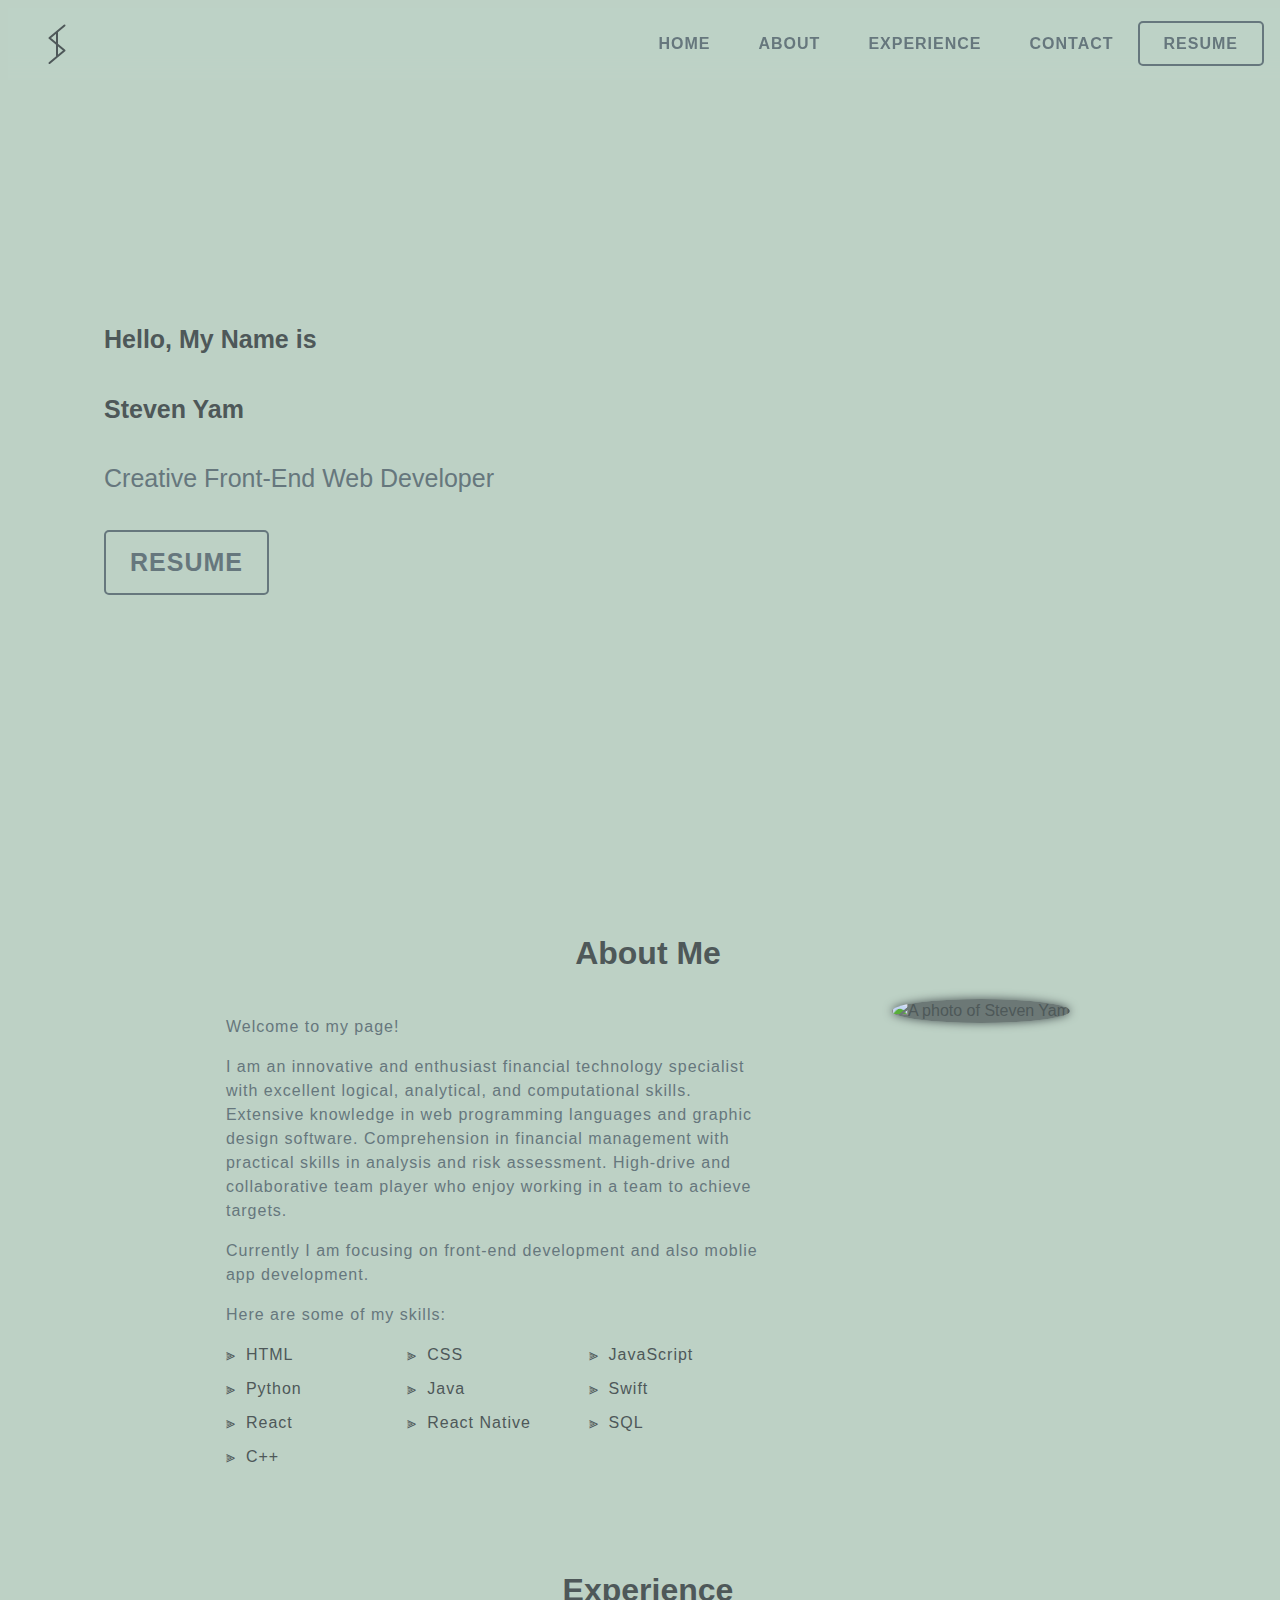
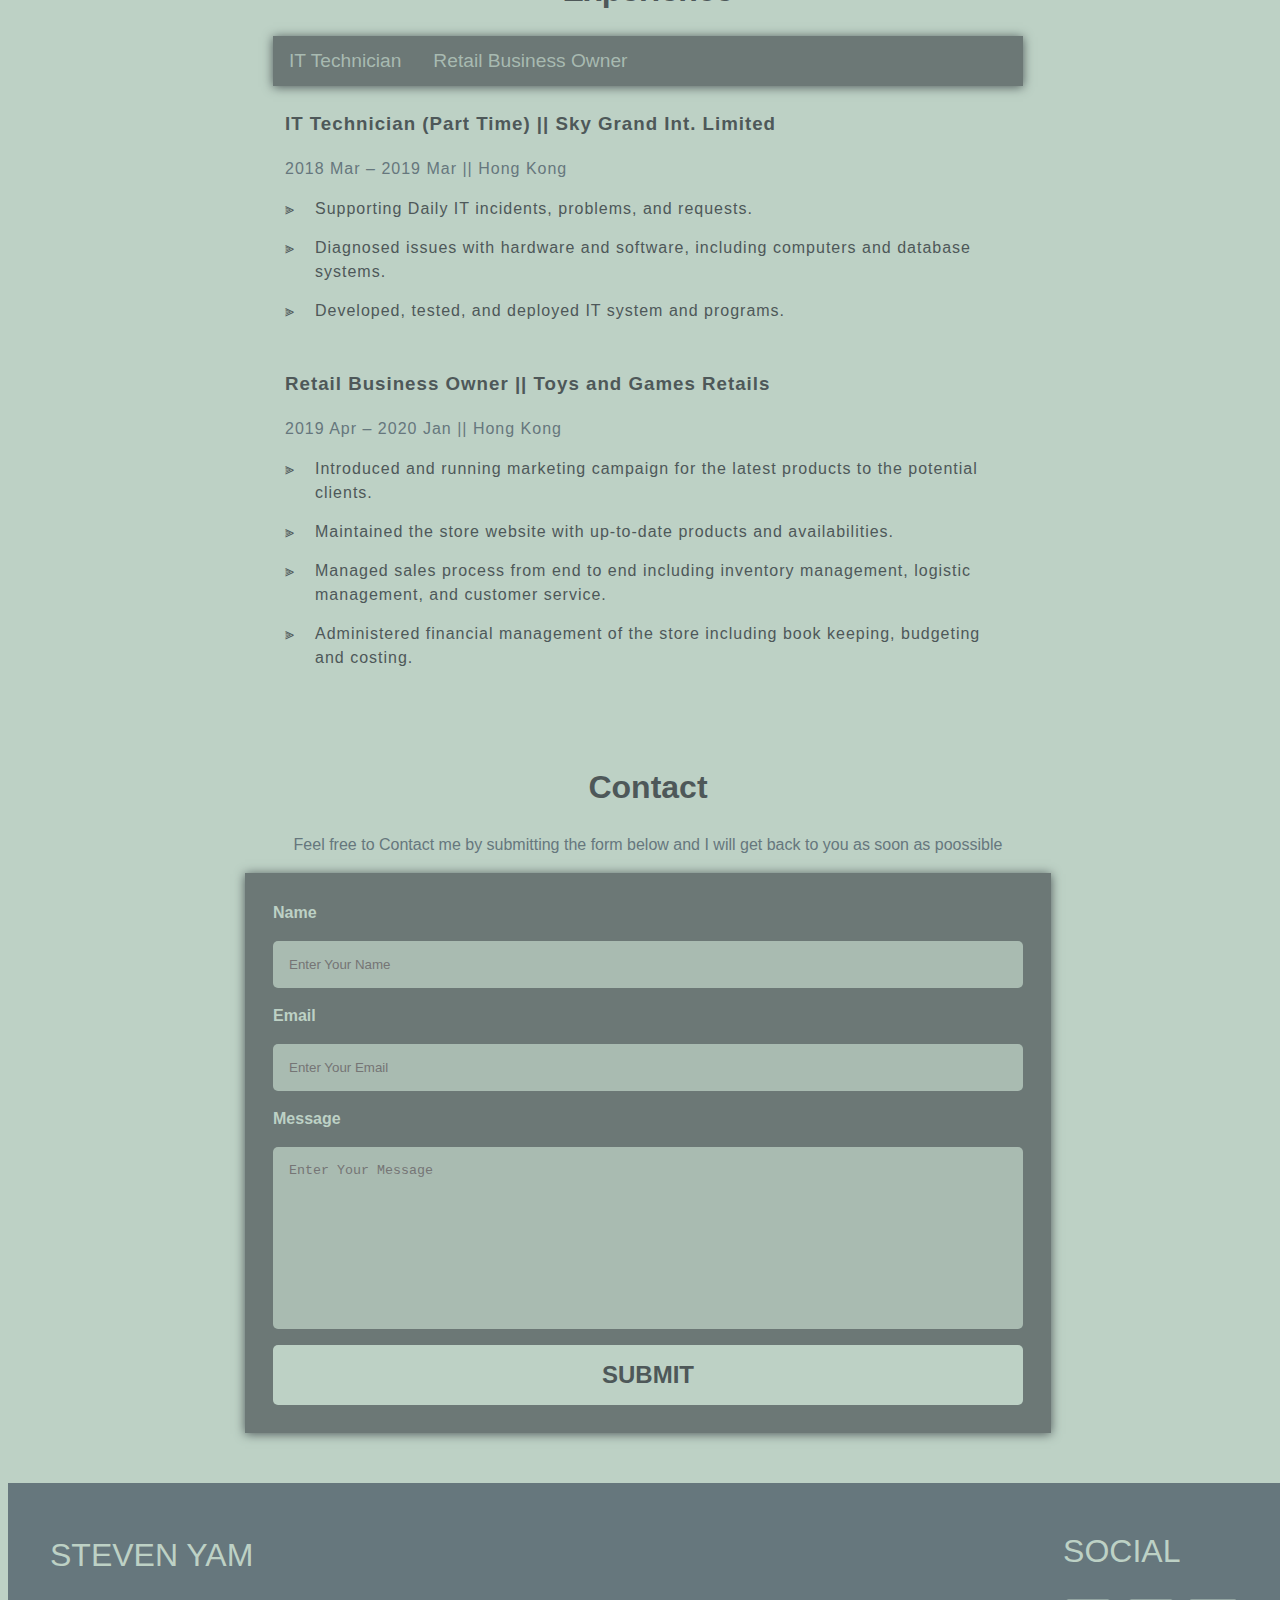
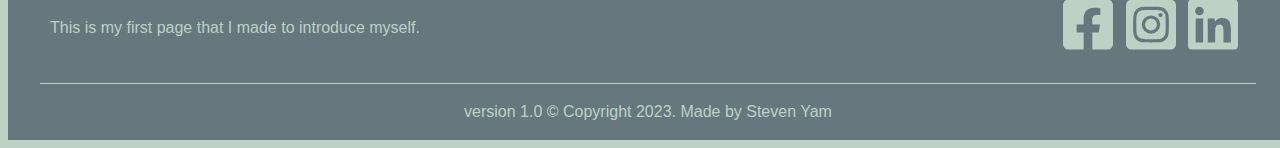
==== html/index.html @ 4d275e98 "modified:   html/index.html" ====
<!DOCTYPE html>
<html lang="en">
  <head>
    <meta charset="UTF-8" />
    <meta http-equiv="X-UA-Compatible" content="IE=edge" />
    <meta name="viewport" content="width=device-width, initial-scale=1.0" />
    <title>StevenYam</title>
    <!-- <link rel="stylesheet" href="/CSS/normalize.css" /> -->
    <link rel="stylesheet" href="/CSS/Style.css" />
  </head>

  <body class="aria-expanded">
    <header class="header-main">
      <div class="header-container">
        <svg class="header-logo">
          <path d="m 32.5 6.5 l -15 12.5 l 15 12.5 l -15 12.5 m 7.5 -31.25 l 0 25" stroke="currentColor" fill="currentColor"></path>
        </svg>

        <button aria-controls="header-navigation-menu" aria-expanded="false" class="header-menu-button">
          <div class="header-ham">
            <div class="header-ham-middle"></div>
          </div>
        </button>

        <div id="header-navigation-menu" data-visible="false" class="header-list">
          <ul class="header-links">
            <li class="header-link-item">
              <a href="" class="header-link">Home</a>
            </li>
            <li class="header-link-item">
              <a href="#about" class="header-link">About</a>
            </li>
            <li class="header-link-item">
              <a href="#experience" class="header-link">Experience</a>
            </li>
            <li class="header-link-item">
              <a href="#contact" class="header-link">Contact</a>
            </li>
            <li>
              <a id="resume" href="/Images/Resume.pdf" target="_blank" class="resume-button"> resume </a>
            </li>
          </ul>
        </div>
      </div>
    </header>
    <main>
      <section id="home" aria-expanded="false">
        <!-- welcome -->
        <section class="home-container" id="welcome">
          <div class="welcome-container">
            <h2 class="welcome-heading">Hello, My Name is</h2>
            <h1 class="welcome-heading">Steven Yam</h1>
            <p class="welcome-heading">Creative Front-End Web Developer</p>
            <a href="/Images/Resume.pdf" target="_blank" class="welcome-heading resume-button"> resume </a>
          </div>
        </section>

        <!-- About -->
        <section class="home-container" id="about">
          <div class="about-heading">
            <h1 class="heading">About Me</h1>
          </div>
          <div class="about-container">
            <div class="about-main">
              <p>Welcome to my page!</p>
              <p>I am an innovative and enthusiast financial technology specialist with excellent logical, analytical, and computational skills. Extensive knowledge in web programming languages and graphic design software. Comprehension in financial management with practical skills in analysis and risk assessment. High-drive and collaborative team player who enjoy working in a team to achieve targets.</p>
              <p>Currently I am focusing on front-end development and also moblie app development.</p>
              <p>Here are some of my skills:</p>
              <ul class="about-skills-list">
                <li>HTML</li>
                <li>CSS</li>
                <li>JavaScript</li>
                <li>Python</li>
                <li>Java</li>
                <li>Swift</li>
                <li>React</li>
                <li>React Native</li>
                <li>SQL</li>
                <li>C++</li>
              </ul>
            </div>
            <div class="about-pic">
              <img src="/Images/Self_Profile_Transparent.png" alt="A photo of Steven Yam" />
            </div>
          </div>
        </section>

        <!-- Experience -->
        <section class="home-container" id="experience">
          <div class="experience-haeding">
            <h1 class="heading">Experience</h1>
          </div>
          <div class="experience-main">
            <!-- https://www.w3schools.com/howto/howto_js_tabs.asp -->
            <div class="experience-tab">
              <button class="tablinks" onclick="openTab(event, 'Job1')" id="defaultOpen">IT Technician</button>
              <button class="tablinks" onclick="openTab(event, 'Job2')">Retail Business Owner</button>
            </div>

            <!-- Tab Content -->
            <div id="Job1" class="experience-tabcontent">
              <h3>IT Technician (Part Time) || Sky Grand Int. Limited</h3>
              <p>2018 Mar – 2019 Mar || Hong Kong</p>
              <ul>
                <li>Supporting Daily IT incidents, problems, and requests.</li>
                <li>Diagnosed issues with hardware and software, including computers and database systems.</li>
                <li>Developed, tested, and deployed IT system and programs.</li>
              </ul>
            </div>

            <div id="Job2" class="experience-tabcontent">
              <h3>Retail Business Owner || Toys and Games Retails</h3>
              <p>2019 Apr – 2020 Jan || Hong Kong</p>
              <ul>
                <li>Introduced and running marketing campaign for the latest products to the potential clients.</li>
                <li>Maintained the store website with up-to-date products and availabilities.</li>
                <li>Managed sales process from end to end including inventory management, logistic management, and customer service.</li>
                <li>Administered financial management of the store including book keeping, budgeting and costing.</li>
              </ul>
            </div>
          </div>
        </section>

        <!-- Contact -->
        <section class="home-container" id="contact">
          <div class="contact-upper">
            <h1 class="heading">Contact</h1>
            <p>Feel free to Contact me by submitting the form below and I will get back to you as soon as poossible</p>
          </div>
          <div class="contact-lower">
            <form class="contact-form" action="https://formsubmit.co/df6fe6dfa9630359171c7e38cb71304b" method="POST">
              <div class="contact-form-content">
                <label for="" class="contact-form-label">Name</label>
                <input required placeholder="Enter Your Name" type="text" name="Name" class="contact-form-input" id="contact-name" />
              </div>
              <div class="contact-form-content">
                <label for="" class="contact-form-label">Email</label>
                <input required placeholder="Enter Your Email" type="text" name="Email" class="contact-form-input" id="contact-email" />
              </div>
              <div class="contact-form-content">
                <label for="" class="contact-form-label">Message</label>
                <textarea required placeholder="Enter Your Message" name="Message" class="contact-form-input" id="contact-message" cols="30" rows="10"></textarea>
              </div>
              <button class="contact-submit-button">Submit</button>
            </form>
          </div>
        </section>
      </section>
    </main>
    <footer class="main-footer">
      <div class="footer-container">
        <div class="upper-footer">
          <div class="subfooter" id="social">
            <h1>SOCIAL</h1>
            <div class="social">
              <a href="https://www.facebook.com/stevenyam33/" target="_blank">
                <svg xmlns="http://www.w3.org/2000/svg" viewBox="0 0 448 512" width="50" y="30">
                  <!--! Font Awesome Pro 6.3.0 by @fontawesome - https://fontawesome.com License - https://fontawesome.com/license (Commercial License) Copyright 2023 Fonticons, Inc. -->
                  <path class="social-logo-svg" d="M400 32H48A48 48 0 0 0 0 80v352a48 48 0 0 0 48 48h137.25V327.69h-63V256h63v-54.64c0-62.15 37-96.48 93.67-96.48 27.14 0 55.52 4.84 55.52 4.84v61h-31.27c-30.81 0-40.42 19.12-40.42 38.73V256h68.78l-11 71.69h-57.78V480H400a48 48 0 0 0 48-48V80a48 48 0 0 0-48-48z" />
                </svg>
              </a>
              <a href="https://www.instagram.com/stevenyam/" target="_blank">
                <svg xmlns="http://www.w3.org/2000/svg" viewBox="0 0 448 512" width="50" y="30">
                  <!--! Font Awesome Pro 6.3.0 by @fontawesome - https://fontawesome.com License - https://fontawesome.com/license (Commercial License) Copyright 2023 Fonticons, Inc. -->
                  <path class="social-logo-svg" d="M224,202.66A53.34,53.34,0,1,0,277.36,256,53.38,53.38,0,0,0,224,202.66Zm124.71-41a54,54,0,0,0-30.41-30.41c-21-8.29-71-6.43-94.3-6.43s-73.25-1.93-94.31,6.43a54,54,0,0,0-30.41,30.41c-8.28,21-6.43,71.05-6.43,94.33S91,329.26,99.32,350.33a54,54,0,0,0,30.41,30.41c21,8.29,71,6.43,94.31,6.43s73.24,1.93,94.3-6.43a54,54,0,0,0,30.41-30.41c8.35-21,6.43-71.05,6.43-94.33S357.1,182.74,348.75,161.67ZM224,338a82,82,0,1,1,82-82A81.9,81.9,0,0,1,224,338Zm85.38-148.3a19.14,19.14,0,1,1,19.13-19.14A19.1,19.1,0,0,1,309.42,189.74ZM400,32H48A48,48,0,0,0,0,80V432a48,48,0,0,0,48,48H400a48,48,0,0,0,48-48V80A48,48,0,0,0,400,32ZM382.88,322c-1.29,25.63-7.14,48.34-25.85,67s-41.4,24.63-67,25.85c-26.41,1.49-105.59,1.49-132,0-25.63-1.29-48.26-7.15-67-25.85s-24.63-41.42-25.85-67c-1.49-26.42-1.49-105.61,0-132,1.29-25.63,7.07-48.34,25.85-67s41.47-24.56,67-25.78c26.41-1.49,105.59-1.49,132,0,25.63,1.29,48.33,7.15,67,25.85s24.63,41.42,25.85,67.05C384.37,216.44,384.37,295.56,382.88,322Z" />
                </svg>
              </a>
              <a href="https://www.linkedin.com/in/steven-yam/" target="_blank">
                <svg xmlns="http://www.w3.org/2000/svg" viewBox="0 0 448 512" width="50" y="30">
                  <!--! Font Awesome Pro 6.3.0 by @fontawesome - https://fontawesome.com License - https://fontawesome.com/license (Commercial License) Copyright 2023 Fonticons, Inc. -->
                  <path class="social-logo-svg" d="M416 32H31.9C14.3 32 0 46.5 0 64.3v383.4C0 465.5 14.3 480 31.9 480H416c17.6 0 32-14.5 32-32.3V64.3c0-17.8-14.4-32.3-32-32.3zM135.4 416H69V202.2h66.5V416zm-33.2-243c-21.3 0-38.5-17.3-38.5-38.5S80.9 96 102.2 96c21.2 0 38.5 17.3 38.5 38.5 0 21.3-17.2 38.5-38.5 38.5zm282.1 243h-66.4V312c0-24.8-.5-56.7-34.5-56.7-34.6 0-39.9 27-39.9 54.9V416h-66.4V202.2h63.7v29.2h.9c8.9-16.8 30.6-34.5 62.9-34.5 67.2 0 79.7 44.3 79.7 101.9V416z" />
                </svg>
              </a>
            </div>
          </div>
          <div class="subfooter" id="intro">
            <h1>STEVEN YAM</h1>
            <p>This is my first page that I made to introduce myself.</p>
          </div>
        </div>
        <div class="lower-footer">
          <span class="copyright">version 1.0 © Copyright 2023. Made by</span>
          <a href="/HTML/Home.html" target="_blank">Steven Yam</a>
        </div>
      </div>
    </footer>
    <script src="/JavaScript/expTab.js"></script>
    <script src="/JavaScript/moblieNav.js" defer></script>
    <script src="/JavaScript/Nav.js"></script>
  </body>
</html>
---- CSS/Style.css ----
/* ---
#Only the main Sass file needs front matter
--- */

/* @charset "utf-8"; */

@import "minimal-mistakes/skins/{{ site.minimal_mistakes_skin | default: 'default' }}";
@import "minimal-mistakes"; 

/* Main */

:root{
    --green: rgb(189, 209, 197);
    --green-trans: rgba(189, 209, 197, 0.75);
    --grey: rgb(102, 119, 125);
    --grey-trans: rgba(102, 119, 125, 0.75);
    --dark-grey: rgb(78, 88, 89);
    --dark-grey-trans: rgba(78, 88, 89, 0.739);
    --nav-height: 66px;
    --transition: 350ms ease-out;
    --ham-width: 25px;
    --ham-height: 2px;
    --ham-gap: -6px;
}

html{
    scroll-behavior: smooth;
}

body{
    height: 100%;
    width: 100%;
    background-color: var(--green);
    color: var(--dark-grey);
    font-family: Arial, Helvetica, sans-serif;
    line-height: 1.5;
    overflow-x: hidden;
}

a{
    text-decoration: none;
}

li{
    list-style: none;
}

p{
    color: var(--grey);
}

button{
    cursor: pointer;
    border: none;
}

/* Header */
.header-main{
    width: 100%;
    background-color: var(--green-trans);
    backdrop-filter: blur(10px);
    position: fixed;
    z-index: 100;
    transition: var(--transition);
}

.header-container{
    display: flex;
    justify-content:space-between;
    align-items: center;
    padding: 0.5rem 1.5rem;
}

.header-logo{
    height: 50px;
    width: 50px;
}

.header-logo path{
    fill: none;
    stroke-width: 2;
    stroke-linecap: round;
    stroke-linejoin: round;
    stroke-dasharray: 100;
    animation: draw 5s;
}

@keyframes draw {
    0%{
    stroke-dashoffset: 100;
    }
    100%{
        stroke-dashoffset: 0;
    }
}

.header-menu-button{
    display: none;
}

.header-ham{
    display: inline-block;
    position: relative;
    width: var(--ham-width);
    height: 24px;
}

.header-ham-middle::before,
.header-ham-middle::after,
.header-ham-middle{
    content: "";
    position: absolute;
    right: 0px;
    rotate: 360deg;
    width: var(--ham-width);
    height: var(--ham-height);
    background-color: var(--dark-grey);
    border-radius: 1px;
    transform-origin: center;
}

.header-ham-middle::before{
    top: var(--ham-gap);
    transition: 
    top var(--transition) 350ms,
    rotate var(--transition),
    background-color var(--transition) 350ms;
}

.header-ham-middle{
    top: 50%;
    transition: width 0s ease-out 350ms;
}

.header-ham-middle::after{
    bottom: var(--ham-gap);
    transition: 
    bottom var(--transition) 350ms,
    rotate var(--transition),
    background-color var(--transition) 350ms;
}


.header-menu-button[aria-expanded="true"] .header-ham-middle::before{
    top: 0;
    width: var(--ham-width);
    rotate: 45deg;
    background-color: var(--green);
    transition: 
    top var(--transition), 
    rotate var(--transition) 350ms,
    background-color var(--transition) 350ms;
}

.header-menu-button[aria-expanded="true"] .header-ham-middle{
    width: 0;
}

.header-menu-button[aria-expanded="true"] .header-ham-middle::after{
    bottom: 0;
    width: var(--ham-width);
    rotate: -45deg;
    background-color: var(--green);
    transition: 
    bottom var(--transition), 
    rotate var(--transition) 350ms,
    background-color var(--transition) 350ms;
}

.header-links{
    display: flex;
}

.header-link, .resume-button{
    padding: 1.5rem;
    letter-spacing: 1px;
    font-weight: 700;
    color: var(--grey);
    text-transform: uppercase ;
}


.header-link:hover{
    color: var(--dark-grey-trans);
    transition: var(--transition);
}

.resume-button{
    border: 2.5px solid var(--grey);
    border-radius: 5px;
    padding: 0.75rem 1.5rem;
}

.resume-button:hover{
    background-color: var(--grey);
    color: var(--green);
    border: 2.5px solid var(--dark-grey);
    transition: var(--transition);
}

.header-hidden {
    transform: translateY(calc(-1 * var(--nav-height)));
    transition: var(--transition);
}

/* Main */

section{
    text-align: center;
    align-items: center;
    align-content: center;
    justify-content: space-evenly;
    margin: auto;
}

.home-container{
    width: 85%;
}

.welcome-container{
    height: 100vh;
    width: 100%;
    display: flex;
    flex-direction: column;
    align-items: start;
    text-align: left;
    justify-content: center;
    font-size: 1.2rem;
}

.welcome-heading{
    font-size: clamp(25px, 1vw, 80px);
    margin: 1rem 0;
}


#about, #experience, #contact{
    display: flex;
    flex-direction: column;
    padding: 0 0 50px 0;
}

.about-container{
    width: 100%;
    display: flex;
    flex-direction: row;
    justify-content: space-evenly;
}

.about-main{
    width: 50%;
    text-align: left;
    letter-spacing: 1px;
}

.about-skills-list{
    position: relative;
    display: grid;
    grid-template-columns: repeat(3, minmax(140px, 200px));;
    padding: 0px;
}

.about-skills-list li{
    position: relative;
    padding-left: 20px;
    margin-bottom: 10px;
}

.about-skills-list li::before{
    content: "⫸";
    position: absolute;
    left: 0px;
}

.about-pic img{
    /* max-width: 30vw; */
    width: 30vw;
    background-color: var(--dark-grey-trans);
    border-radius: 100%;
    align-items: center;
    box-shadow: 0 0 10px;
}

.experience-main{
    max-width: 750px;
    width: 75vw;
}

.experience-tab {
    overflow: hidden;
    background-color: var(--dark-grey-trans);
    box-shadow: 0 1px 10px;
  }

.experience-tab button {
    background-color: transparent;
    color: var(--green-trans);
    float: left;
    outline: none;
    padding: 14px 16px;
    transition: var(--transition);
    font-size: 1.2rem;
}

.experience-tab button:hover {
    background-color: var(--grey);
}

.experience-tab button.active {
    background-color: var(--dark-grey);
}

.experience-tabcontent {
    padding: 6px 12px;
    text-align: left;
    letter-spacing: 1px;
}

.experience-tabcontent ul{
    padding: 0px;
}

.experience-tabcontent ul li{
    position: relative;
    padding-left: 30px;
    margin-bottom: 15px;
}

.experience-tabcontent ul li::before{
    content: "⫸";
    position: absolute;
    left: 0px;
}

.contact-lower{
    background-color: var(--dark-grey-trans);
    max-width: 750px;
    max-height: 1500px;
    width: 75%;
    text-align: center;
    padding: 1.75rem;
    box-shadow: 0 1px 10px;
}

.contact-form-content{
    display: flex;
    flex-direction: column;
}

.contact-form-label{
    text-align: left;
    font-weight: bolder;
    color: var(--green);
}

.contact-form-input{
    background-color: var(--green-trans);
    color: var(--dark-greygrey);
    border: none;
    padding: 1rem;
    margin: 1rem 0rem;
    border-radius: 5px;
}

.contact-form-input:focus{
    outline: 3px solid var(--dark-grey);
}

textarea{
    resize: none;
}

.contact-submit-button{
    width: 100%;
    background-color: var(--green);
    color: var(--dark-grey);
    font-size: 1.5rem;
    text-transform: uppercase;
    font-weight: bold;
    padding: 1rem 0rem;
    border-radius: 5px;
}

/* Footer */
footer{
    background-color: rgb(102, 119, 125);
    color: rgb(189, 209, 197);
}

footer a, footer h1, footer p, #copyright{
    color: rgb(189, 209, 197);
    font-weight:100;
}

.footer-container{
    width: 95vw;
    margin: auto;
}

.upper-footer{
    display: flex;
    flex-direction: row-reverse;
    justify-content: space-between;
    padding: 0 10px;
}

.lower-footer{
    border-top: 1px solid var(--green);
    padding: 1rem;
    text-align: center;
    margin: auto;
}

.subfooter{
    height: 200px;
    display: flex;
    flex-direction: column;
    justify-content: center;
}

.social a{
    margin-right: 0.5rem;
}

.social-logo-svg{
    stroke: var(--green);
    fill: var(--green);
    stroke-width: 80;
    stroke-opacity: 0;
}

.social svg .social-logo-svg:hover{
    fill: var(--dark-grey);
}

/* https://www.w3schools.com/css/css3_mediaqueries_ex.asp */
@media only screen and (max-width: 850px){
    
    body[aria-expanded="true"]{
        overflow: hidden;
    }   

    .logo{
        width: 25vw;
    }

    .header-menu-button{
        display: block;
        z-index: 9999;
        border: 0; 
        background: transparent;
    }

    .header-list{
        display: flex;
        align-items: center;
        position: absolute;
        justify-content: center;
        top: 0px;
        bottom: 0px;
        right: 0px;
        width: min(65vw, 400px);
        height: 100vh;
        background: var(--grey);
        transform: translateX(100%);
        transition: var(--transition);
    }
    
    .header-list[data-visible="true"]{
        box-shadow: 0 1px 100px;
        transform: translateX(0%);
    }
    
    #home[aria-expanded="true"]{
        filter: blur(5px);
        transition: var(--transition);
    }

    .header-links{
        display: flex;
        flex-direction: column;
        gap: 20px;
        text-align: center;
        padding: 0px;
    }
    
    .header-links a{
        color: var(--green);
    }

    .header-links li{
        margin: 0px auto 15px;
    }

    .header-links #resume{
        border: 2.5px solid var(--green);
    }

    .header-links #resume:hover{
        background-color: var(--green);
        color: var(--dark-grey);
        transition: var(--transition);
        border: 2.5px solid var(--dark-grey);
    }

    .about-container{
        display: block;
    }

    .about-main{
        width: 100%;
    }

    .about-skills-list{
        grid-template-columns: repeat(2, minmax(130px, 200px));;
    }

    .about-pic img{
        width: 70vw;
    }    

    .upper-footer {
        display: block;
    }
}


@media only screen and (max-width: 280px){

    .about-skills-list{
        grid-template-columns: repeat(1, minmax(130px, 200px));;
    }

}
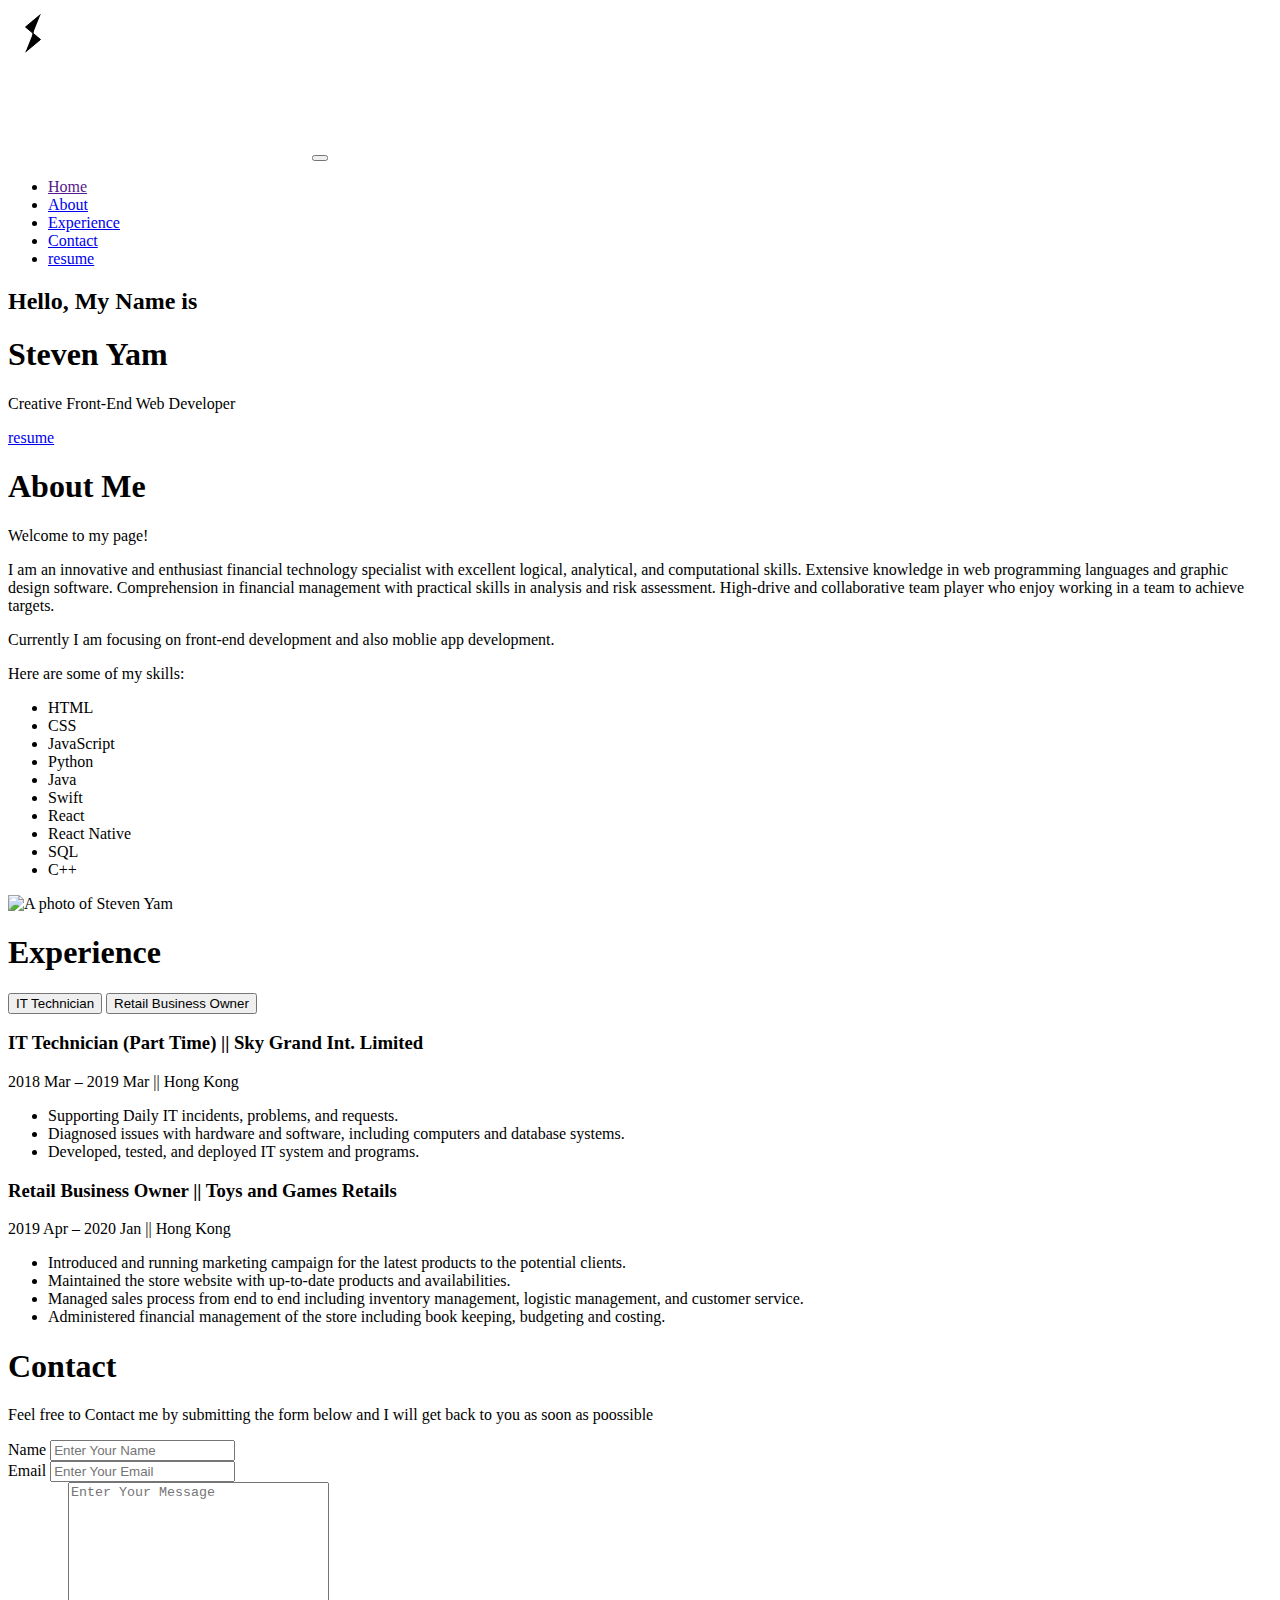
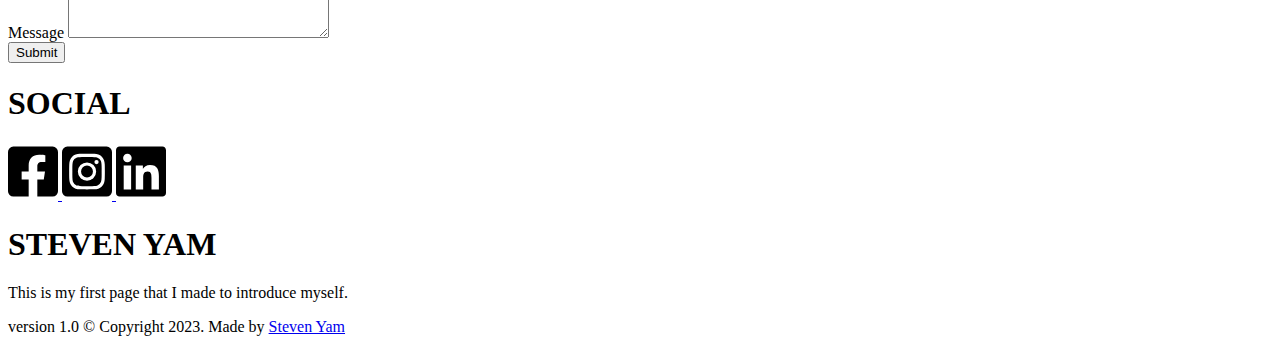
==== commit 830db389: "modified:   html/index.html 	deleted:    Images/Resume.pdf 	deleted:    JavaScript/Nav.js 	modified:" ====
--- a/html/index.html
+++ b/html/index.html
@@ -5,8 +5,8 @@
     <meta http-equiv="X-UA-Compatible" content="IE=edge" />
     <meta name="viewport" content="width=device-width, initial-scale=1.0" />
     <title>StevenYam</title>
-    <!-- <link rel="stylesheet" href="/CSS/normalize.css" /> -->
-    <link rel="stylesheet" href="/CSS/Style.css" />
+    <link rel="stylesheet" href="/css/normalize.css" />
+    <link rel="stylesheet" href="/css/style.css" />
   </head>
 
   <body class="aria-expanded">
@@ -37,7 +37,7 @@
               <a href="#contact" class="header-link">Contact</a>
             </li>
             <li>
-              <a id="resume" href="/Images/Resume.pdf" target="_blank" class="resume-button"> resume </a>
+              <a id="resume" href="/images/resume.pdf" target="_blank" class="resume-button"> resume </a>
             </li>
           </ul>
         </div>
@@ -51,7 +51,7 @@
             <h2 class="welcome-heading">Hello, My Name is</h2>
             <h1 class="welcome-heading">Steven Yam</h1>
             <p class="welcome-heading">Creative Front-End Web Developer</p>
-            <a href="/Images/Resume.pdf" target="_blank" class="welcome-heading resume-button"> resume </a>
+            <a href="/images/resume.pdf" target="_blank" class="welcome-heading resume-button"> resume </a>
           </div>
         </section>
 
@@ -80,7 +80,7 @@
               </ul>
             </div>
             <div class="about-pic">
-              <img src="/Images/Self_Profile_Transparent.png" alt="A photo of Steven Yam" />
+              <img src="/images/profile_transparent.png" alt="A photo of Steven Yam" />
             </div>
           </div>
         </section>
@@ -180,12 +180,12 @@
         </div>
         <div class="lower-footer">
           <span class="copyright">version 1.0 © Copyright 2023. Made by</span>
-          <a href="/HTML/Home.html" target="_blank">Steven Yam</a>
+          <a href="/html/index.html" target="_blank">Steven Yam</a>
         </div>
       </div>
     </footer>
-    <script src="/JavaScript/expTab.js"></script>
-    <script src="/JavaScript/moblieNav.js" defer></script>
-    <script src="/JavaScript/Nav.js"></script>
+    <script src="/javascript/exp_tab.js"></script>
+    <script src="/javascript/nav_mobile.js" defer></script>
+    <script src="/javascript/nav.js"></script>
   </body>
 </html>
